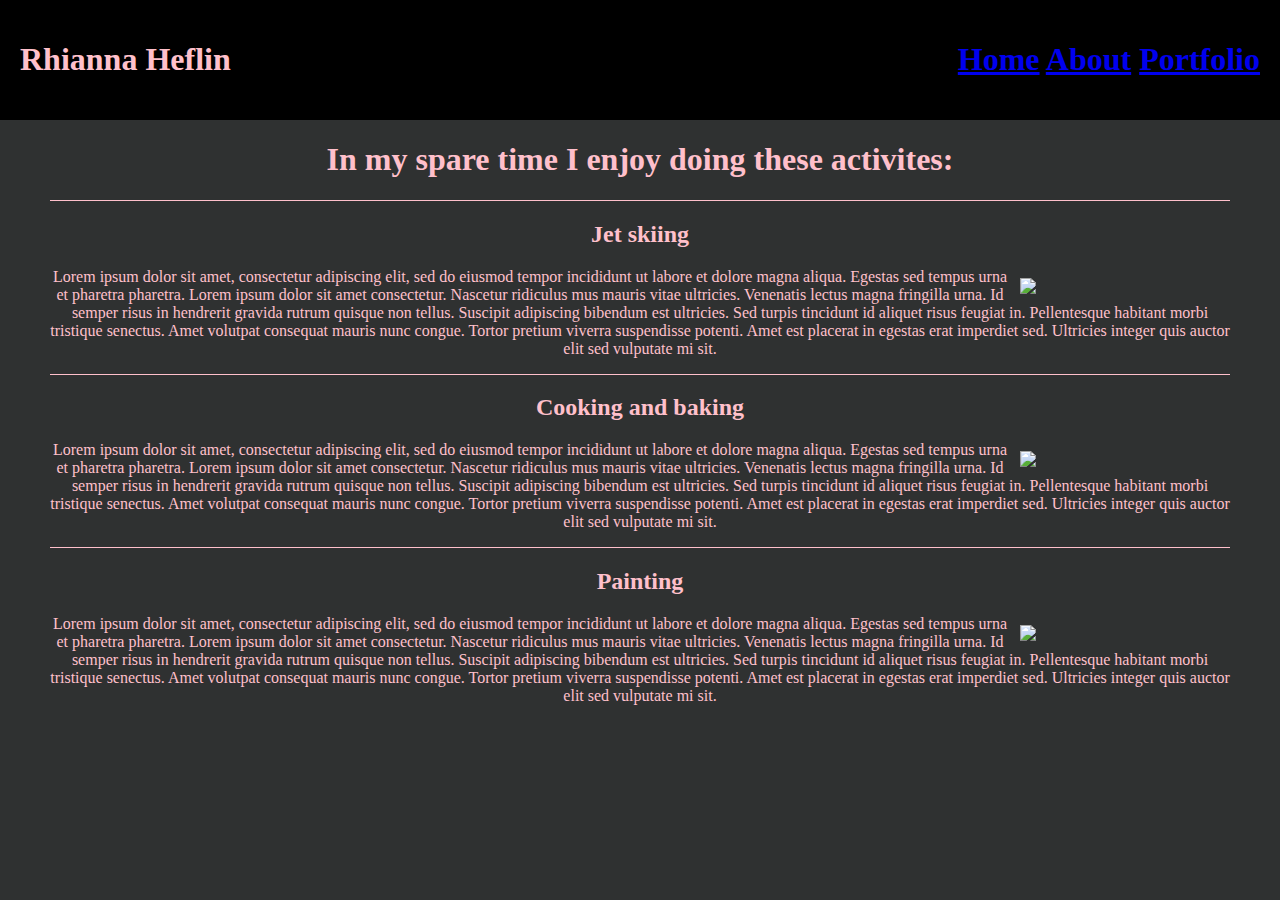
==== about.html @ d1ef5949 "initil commit portfolio website" ====
<!DOCTYPE html>
<html>
    <head>
        <link rel="Stylesheet" href="style.css">
        <script src="javascript.js"></script>
        <title>Rhianna's Personal Site</title>
    </head>

    <body>
        <nav>
            <div class="name">
                <h1>Rhianna Heflin</h1>
            </div>
            <div class="navigation">
                <h1>
                    <a href="index.html">Home</a>
                    <a href="about.html">About</a>
                    <a href="portfolio.html">Portfolio</a>
                </h1>
            </div>
        </nav>
        <div class="abouth1">
            <h1> In my spare time I enjoy doing these activites: </h1>
        </div>
        <div>
        <div class="about">
            <div class="about1">
                <h2>Jet skiing</h2>
                <img src="https://th.bing.com/th/id/R.a851924b4971acc7f9c1e158eec6548c?rik=B4JAlnPv73e6Zw&riu=http%3a%2f%2fimg1.wsimg.com%2fisteam%2fip%2f9566d111-71b1-4f62-bfe1-41be3b978f9b%2fD9368C8D-C37A-481D-9555-BF6D2558F3EF.jpeg&ehk=biPUOsB6F7O4ohBHYmz9UqHguZ%2fG1LVwH8Py8sv2pWA%3d&risl=&pid=ImgRaw&r=0">
                <p>Lorem ipsum dolor sit amet, consectetur adipiscing elit, sed do eiusmod tempor incididunt ut labore et dolore magna aliqua. Egestas sed tempus urna et pharetra pharetra. Lorem ipsum dolor sit amet consectetur. Nascetur ridiculus mus mauris vitae ultricies. Venenatis lectus magna fringilla urna. Id semper risus in hendrerit gravida rutrum quisque non tellus. Suscipit adipiscing bibendum est ultricies. Sed turpis tincidunt id aliquet risus feugiat in. Pellentesque habitant morbi tristique senectus. Amet volutpat consequat mauris nunc congue. Tortor pretium viverra suspendisse potenti. Amet est placerat in egestas erat imperdiet sed. Ultricies integer quis auctor elit sed vulputate mi sit.</p>
            </div>
            <div class="about2">
                <h2>Cooking and baking</h2>
                <img src="https://wallpapercave.com/wp/wp2013030.jpg">
                <p>Lorem ipsum dolor sit amet, consectetur adipiscing elit, sed do eiusmod tempor incididunt ut labore et dolore magna aliqua. Egestas sed tempus urna et pharetra pharetra. Lorem ipsum dolor sit amet consectetur. Nascetur ridiculus mus mauris vitae ultricies. Venenatis lectus magna fringilla urna. Id semper risus in hendrerit gravida rutrum quisque non tellus. Suscipit adipiscing bibendum est ultricies. Sed turpis tincidunt id aliquet risus feugiat in. Pellentesque habitant morbi tristique senectus. Amet volutpat consequat mauris nunc congue. Tortor pretium viverra suspendisse potenti. Amet est placerat in egestas erat imperdiet sed. Ultricies integer quis auctor elit sed vulputate mi sit.</p>
            </div>
            <div class="about3">
                <h2>Painting</h2>
                <img src="https://external-preview.redd.it/Mox7jdmClp-5EGWvD-anvGQa2P4ZuQcd7HcDazV3rOk.jpg?auto=webp&s=dfb518eab3774362e0bfdd4e65f7999b81bad5c3">
                <p>Lorem ipsum dolor sit amet, consectetur adipiscing elit, sed do eiusmod tempor incididunt ut labore et dolore magna aliqua. Egestas sed tempus urna et pharetra pharetra. Lorem ipsum dolor sit amet consectetur. Nascetur ridiculus mus mauris vitae ultricies. Venenatis lectus magna fringilla urna. Id semper risus in hendrerit gravida rutrum quisque non tellus. Suscipit adipiscing bibendum est ultricies. Sed turpis tincidunt id aliquet risus feugiat in. Pellentesque habitant morbi tristique senectus. Amet volutpat consequat mauris nunc congue. Tortor pretium viverra suspendisse potenti. Amet est placerat in egestas erat imperdiet sed. Ultricies integer quis auctor elit sed vulputate mi sit.</p>
            </div>
        </div>
        </div>
    </body>

</html>
---- style.css ----
html, body{
    background-color: rgb(47, 49, 49);
    color: pink;
    font-family:Georgia, 'Times New Roman', Times, serif;
    margin:0 ;
    padding: 0;
}

nav {
    background-color: black;
    color: pink;
    box-shadow: grey;
    display: flex;
    justify-content: space-between;
    align-items: center;
    padding: 20px;
    margin: 0;
}

.navigation{
    gap: 10px;
}


img{
    width: 200px;
    margin: 10px;
    float:right
}

.quote{
    text-align: center;
    font-size: 30px;
    font-family:cursive;
    
}

.workh1{
    text-align: center;
}

.abouth1{
    text-align: center;
}

.about{
    text-align: center;
}

.about1{
    border-top: 1px;
    margin-right: 50px;
    margin-left: 50px;
    border-top-color: pink;
    border-top-style: solid;
    float: right;
}

.about2{
    border-top: 1px;
    margin-right: 50px;
    margin-left: 50px;
    border-top-color: pink;
    border-top-style: solid;
    float: right;
}

.about3{
        border-top: 1px;
        margin-right: 50px;
        margin-left: 50px;
        border-top-color: pink;
        border-top-style: solid;
        float: right;
}

.work1{
    float: right;
    background-color: rgb(67, 2, 41) ;
    Margin: 20px;
    padding: 10px;
    border-style:double;
    border-width: 2cap;
    text-align: center;
}

.work2{
    float: right;
    background-color: rgb(67, 2, 41) ;
    Margin: 20px;
    padding: 10px;
    border-style:double;
    border-width: 2cap;
    text-align: center;
}

.work3{
    float: right;
    background-color: rgb(67, 2, 41) ;
    Margin: 20px;
    padding: 10px;
    border-style:double;
    border-width: 2cap;
    text-align: center;
}

footer{
    background-color: black;
    padding: 30px;

}
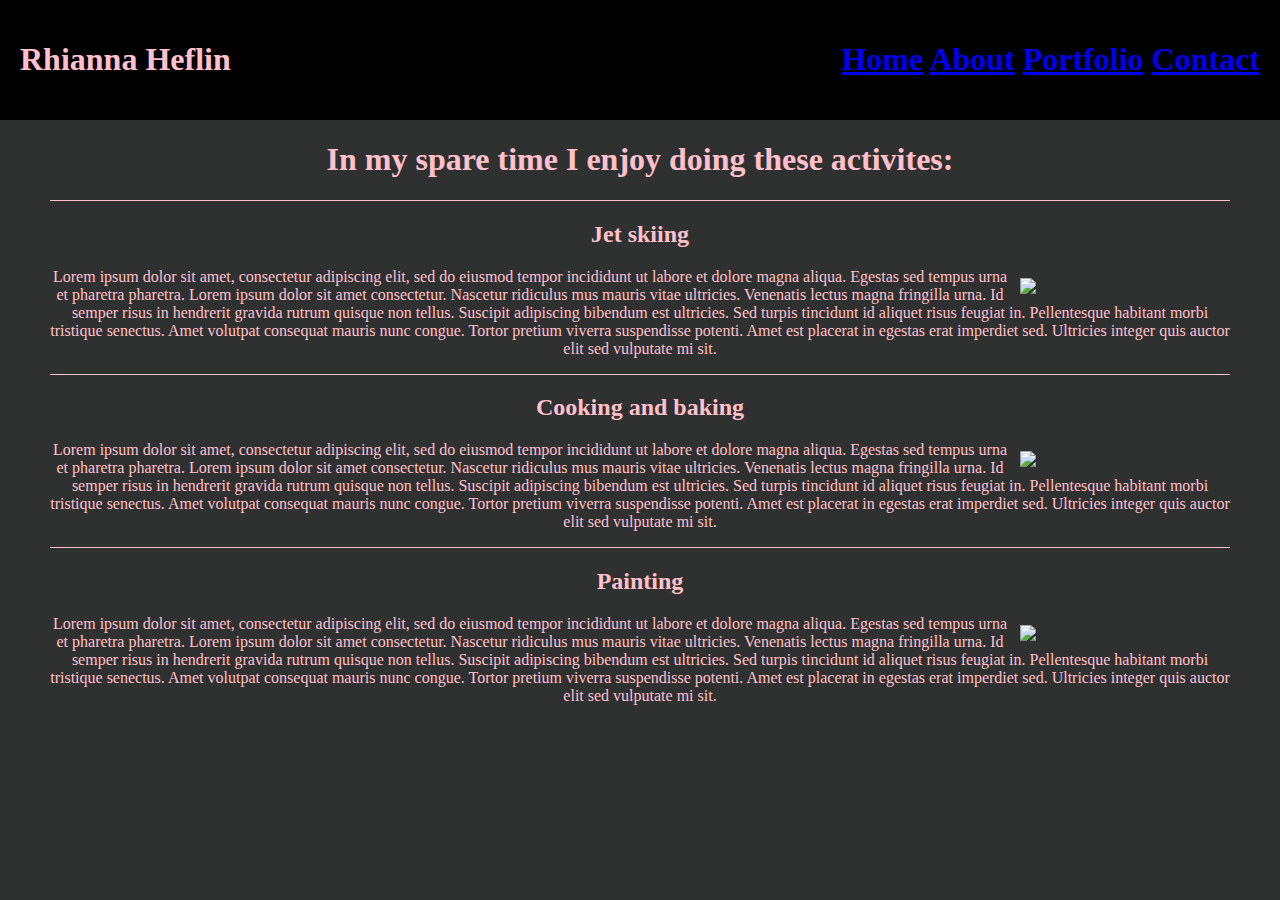
==== commit 9bb302d4: "modified:   about.html 	new file:   contact.html 	modified:   index.html 	modified:   javascript.js " ====
--- a/about.html
+++ b/about.html
@@ -8,7 +8,7 @@
 
     <body>
         <nav>
-            <div class="name">
+            <div class="fullname">
                 <h1>Rhianna Heflin</h1>
             </div>
             <div class="navigation">
@@ -16,6 +16,7 @@
                     <a href="index.html">Home</a>
                     <a href="about.html">About</a>
                     <a href="portfolio.html">Portfolio</a>
+                    <a href="contact.html">Contact</a>
                 </h1>
             </div>
         </nav>
--- a/style.css
+++ b/style.css
@@ -109,3 +109,19 @@
     padding: 30px;
 
 }
+
+.flex-container{
+    display: flex;
+    background-color:rgb(67, 2, 41);
+    flex-direction: column;
+    text-align: center;
+    margin: 50px;
+    border-color: pink;
+    border: solid;
+}
+    
+#thank-you-message{
+    text-align: center;
+    font-size: 50px;
+    margin: 50px;
+}